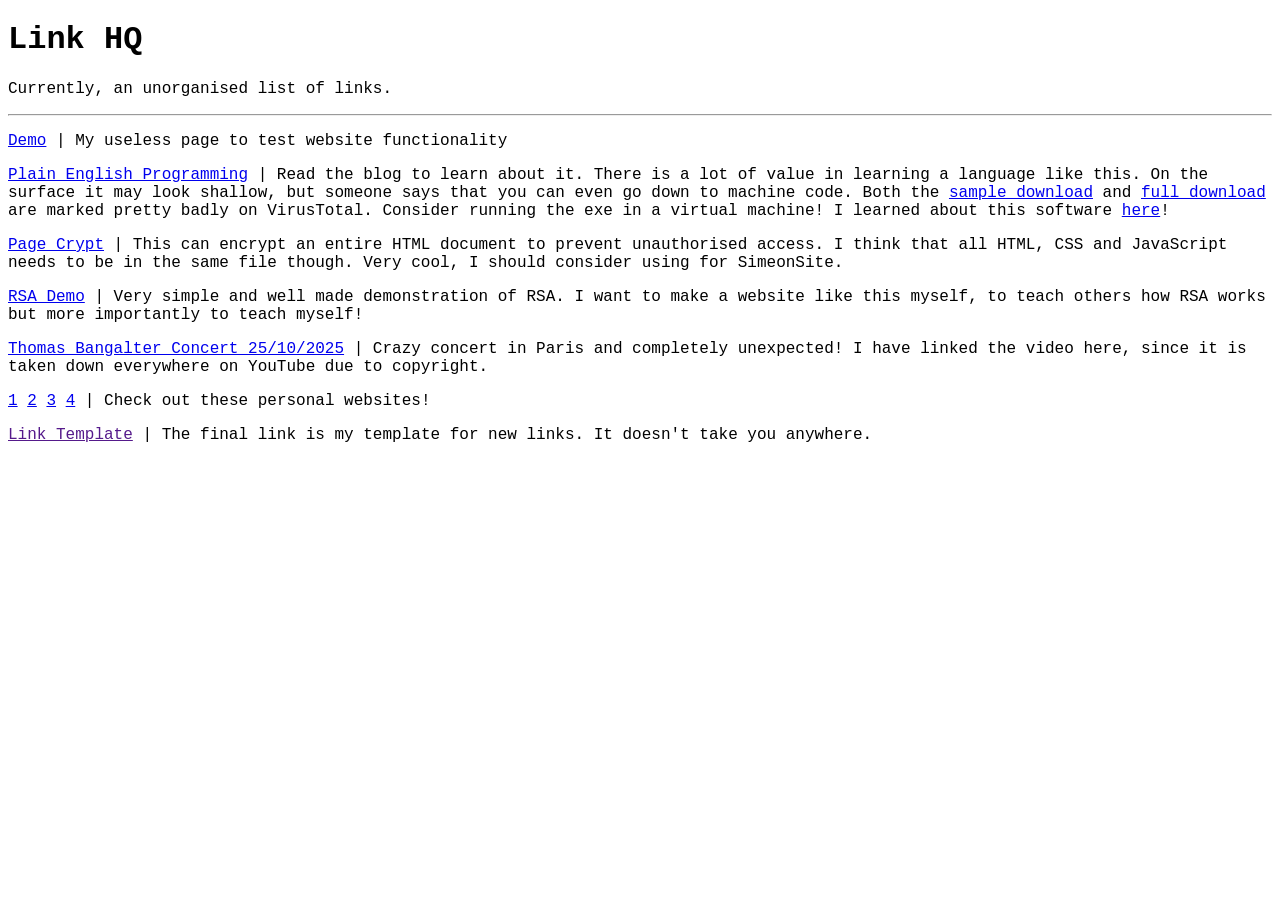
==== index.html @ bd8a2726 "Update links A cool RSA demo website and 4 personal websites." ====
<!DOCTYPE html>
<html lang="en">
    <head>
        <meta charset="UTF-8">
        <title>Link HQ</title>
        <link rel="stylesheet" href="styles.css">
    </head>
    <body>
        <h1>Link HQ</h1>
        <p>Currently, an unorganised list of links.</p>
        <hr>
        <p>
            <a href="demo.html" title="">Demo</a>
            | My useless page to test website functionality
        </p>
        <p>
            <a href="https://osmosianplainenglishprogramming.blog/">Plain English Programming</a>
            | Read the blog to learn about it. There is a lot of value in learning a language like this. On the surface it may look shallow, but someone says
            that you can even go down to machine code. Both the <a href="http://www.osmosian.com/sample.zip">sample download</a> and 
            <a href="http://www.osmosian.com/cal-3037.zip">full download</a> are marked pretty badly on VirusTotal. Consider running the exe in a virtual
            machine! I learned about this software 
            <a href="https://www.quora.com/Where-do-I-start-in-order-to-learn-about-computers-coding-and-electronic-infrastructure-from-the-ground-up">here</a>!
        </p>
        <p>
            <a href="https://pagecrypt.maxlaumeister.com/">Page Crypt</a>
            | This can encrypt an entire HTML document to prevent unauthorised access. I think that all HTML, CSS and JavaScript needs to be in the same file though.
            Very cool, I should consider using for SimeonSite.
        </p>
        <p>
            <a href="http://www.steyrerbrains.at/math/rsa.html">RSA Demo</a>
            | Very simple and well made demonstration of RSA. I want to make a website like this myself, to teach others how RSA works but more importantly to
            teach myself!
        </p>
        <p>
            <a href="https://ia801006.us.archive.org/5/items/because-beaubourg-pedro-winter-erol-alkan-fred-again-thomas-bangalter-b2b/2025-10-25%2017-28-26.mp4">Thomas Bangalter Concert 25/10/2025</a>
            | Crazy concert in Paris and completely unexpected! I have linked the video here, since it is taken down everywhere on YouTube due to copyright.
        </p>
        <p>
            <a href="https://dunkirk.sh/">1</a> <a href="https://rknight.me/">2</a> <a href="https://www.mollywhite.net/">3</a> <a href="https://1984.ninja/">4</a>
            | Check out these personal websites!
        </p>
        <p>
            <a href="">Link Template</a>
            | The final link is my template for new links. It doesn't take you anywhere.
        </p>
    </body>
</html>
---- styles.css ----
body
{
    font-family:'Courier New', Courier, monospace;
}

table
{
    width: 100%;
}

table, th, td
{
    border: 1px solid black;
    border-collapse: collapse;
}
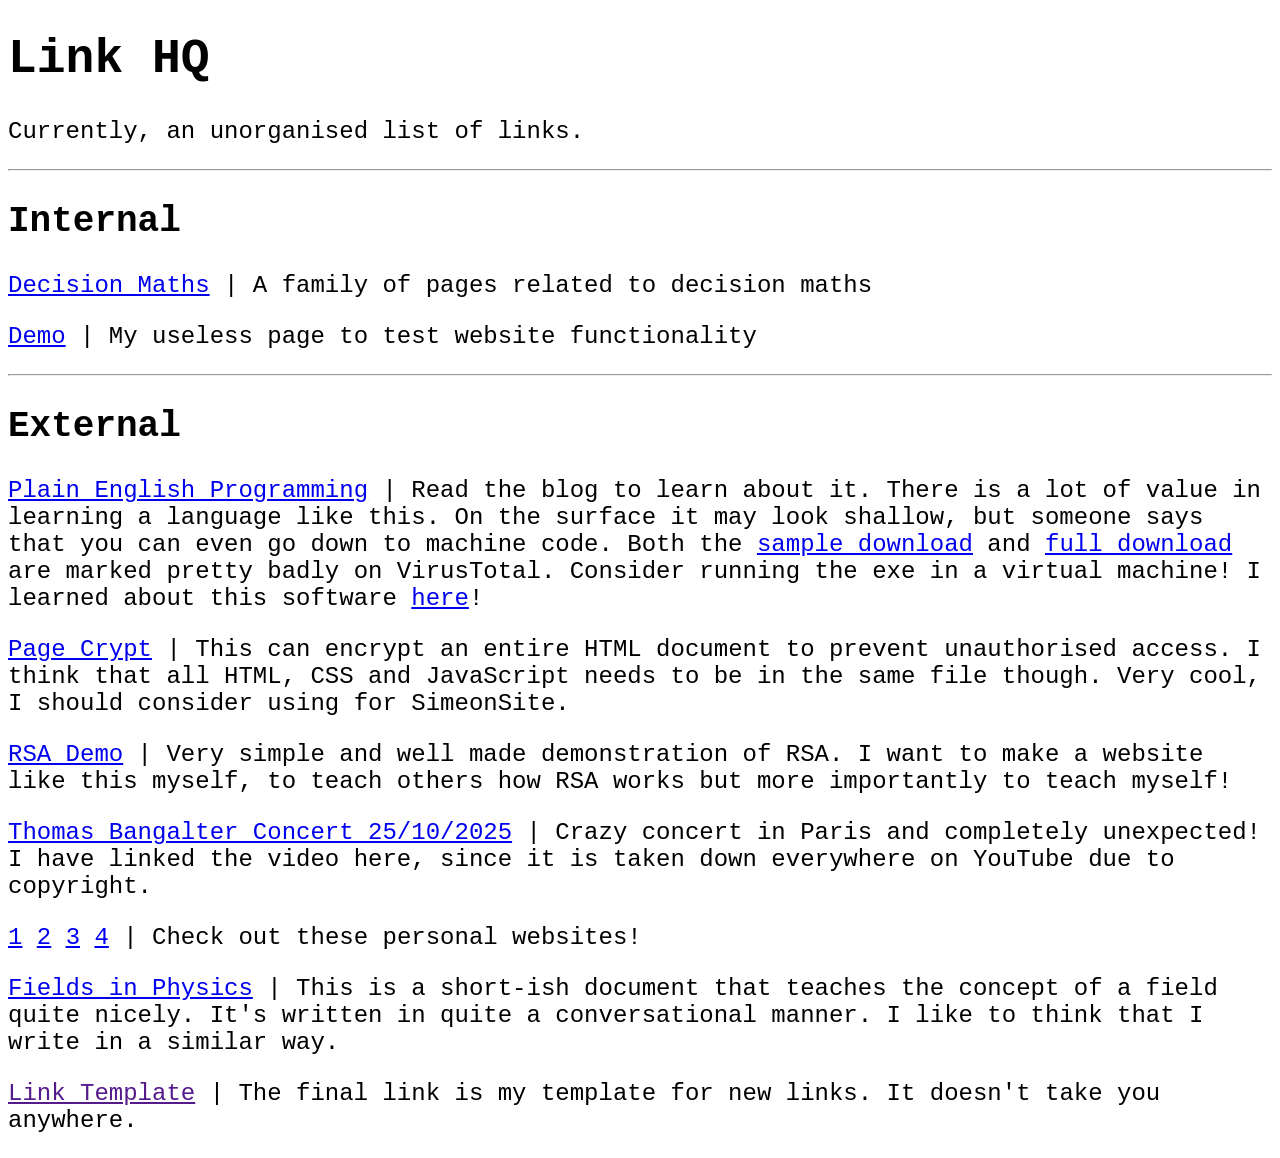
==== commit 3a374ce4: "Add new page, new link and increase font size New page is for decision maths content. New link is fo" ====
--- a/index.html
+++ b/index.html
@@ -9,38 +9,50 @@
         <h1>Link HQ</h1>
         <p>Currently, an unorganised list of links.</p>
         <hr>
+        <h2>Internal</h2>
         <p>
-            <a href="demo.html" title="">Demo</a>
+            <a href="decision_maths.html">Decision Maths</a>
+            | A family of pages related to decision maths
+        </p>
+        <p>
+            <a href="demo.html">Demo</a>
             | My useless page to test website functionality
         </p>
+        <hr>
+        <h2>External</h2>
         <p>
-            <a href="https://osmosianplainenglishprogramming.blog/">Plain English Programming</a>
+            <a href="https://osmosianplainenglishprogramming.blog/" target="_blank">Plain English Programming</a>
             | Read the blog to learn about it. There is a lot of value in learning a language like this. On the surface it may look shallow, but someone says
             that you can even go down to machine code. Both the <a href="http://www.osmosian.com/sample.zip">sample download</a> and 
             <a href="http://www.osmosian.com/cal-3037.zip">full download</a> are marked pretty badly on VirusTotal. Consider running the exe in a virtual
             machine! I learned about this software 
-            <a href="https://www.quora.com/Where-do-I-start-in-order-to-learn-about-computers-coding-and-electronic-infrastructure-from-the-ground-up">here</a>!
+            <a href="https://www.quora.com/Where-do-I-start-in-order-to-learn-about-computers-coding-and-electronic-infrastructure-from-the-ground-up" target="_blank">here</a>!
         </p>
         <p>
-            <a href="https://pagecrypt.maxlaumeister.com/">Page Crypt</a>
+            <a href="https://pagecrypt.maxlaumeister.com/" target="_blank">Page Crypt</a>
             | This can encrypt an entire HTML document to prevent unauthorised access. I think that all HTML, CSS and JavaScript needs to be in the same file though.
             Very cool, I should consider using for SimeonSite.
         </p>
         <p>
-            <a href="http://www.steyrerbrains.at/math/rsa.html">RSA Demo</a>
+            <a href="http://www.steyrerbrains.at/math/rsa.html" target="_blank">RSA Demo</a>
             | Very simple and well made demonstration of RSA. I want to make a website like this myself, to teach others how RSA works but more importantly to
             teach myself!
         </p>
         <p>
-            <a href="https://ia801006.us.archive.org/5/items/because-beaubourg-pedro-winter-erol-alkan-fred-again-thomas-bangalter-b2b/2025-10-25%2017-28-26.mp4">Thomas Bangalter Concert 25/10/2025</a>
+            <a href="https://ia801006.us.archive.org/5/items/because-beaubourg-pedro-winter-erol-alkan-fred-again-thomas-bangalter-b2b/2025-10-25%2017-28-26.mp4" target="_blank">Thomas Bangalter Concert 25/10/2025</a>
             | Crazy concert in Paris and completely unexpected! I have linked the video here, since it is taken down everywhere on YouTube due to copyright.
         </p>
         <p>
-            <a href="https://dunkirk.sh/">1</a> <a href="https://rknight.me/">2</a> <a href="https://www.mollywhite.net/">3</a> <a href="https://1984.ninja/">4</a>
+            <a href="https://dunkirk.sh/" target="_blank">1</a> <a href="https://rknight.me/" target="_blank">2</a> <a href="https://www.mollywhite.net/" target="_blank">3</a> <a href="https://1984.ninja/" target="_blank">4</a>
             | Check out these personal websites!
         </p>
         <p>
-            <a href="">Link Template</a>
+            <a href="https://phas.ubc.ca/~stamp/TEACHING/PHYS340/NOTES/FILES/Fields_in_Physics.pdf" target="_blank">Fields in Physics</a>
+            | This is a short-ish document that teaches the concept of a field quite nicely. It's written in quite a
+            conversational manner. I like to think that I write in a similar way.
+        </p>
+        <p>
+            <a href="" target="_blank">Link Template</a>
             | The final link is my template for new links. It doesn't take you anywhere.
         </p>
     </body>
--- a/styles.css
+++ b/styles.css
@@ -1,6 +1,7 @@
 body
 {
     font-family:'Courier New', Courier, monospace;
+    font-size: x-large;
 }
 
 table
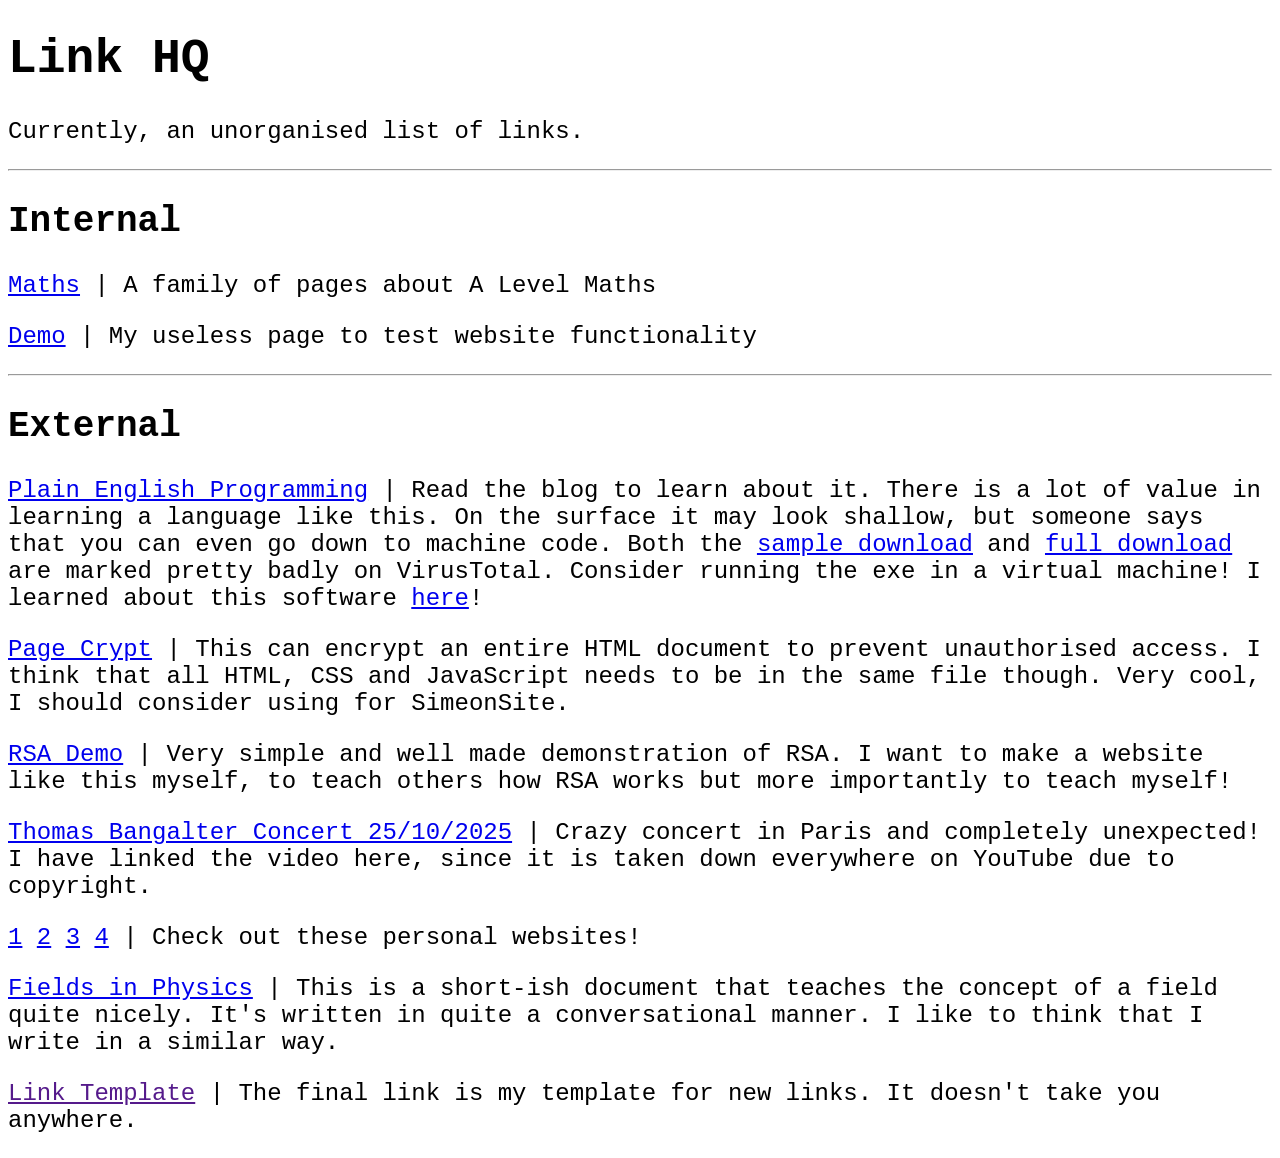
==== commit 8a0c1799: "Update maths section" ====
--- a/index.html
+++ b/index.html
@@ -11,8 +11,8 @@
         <hr>
         <h2>Internal</h2>
         <p>
-            <a href="decision_maths.html">Decision Maths</a>
-            | A family of pages related to decision maths
+            <a href="maths.html">Maths</a>
+            | A family of pages about A Level Maths
         </p>
         <p>
             <a href="demo.html">Demo</a>
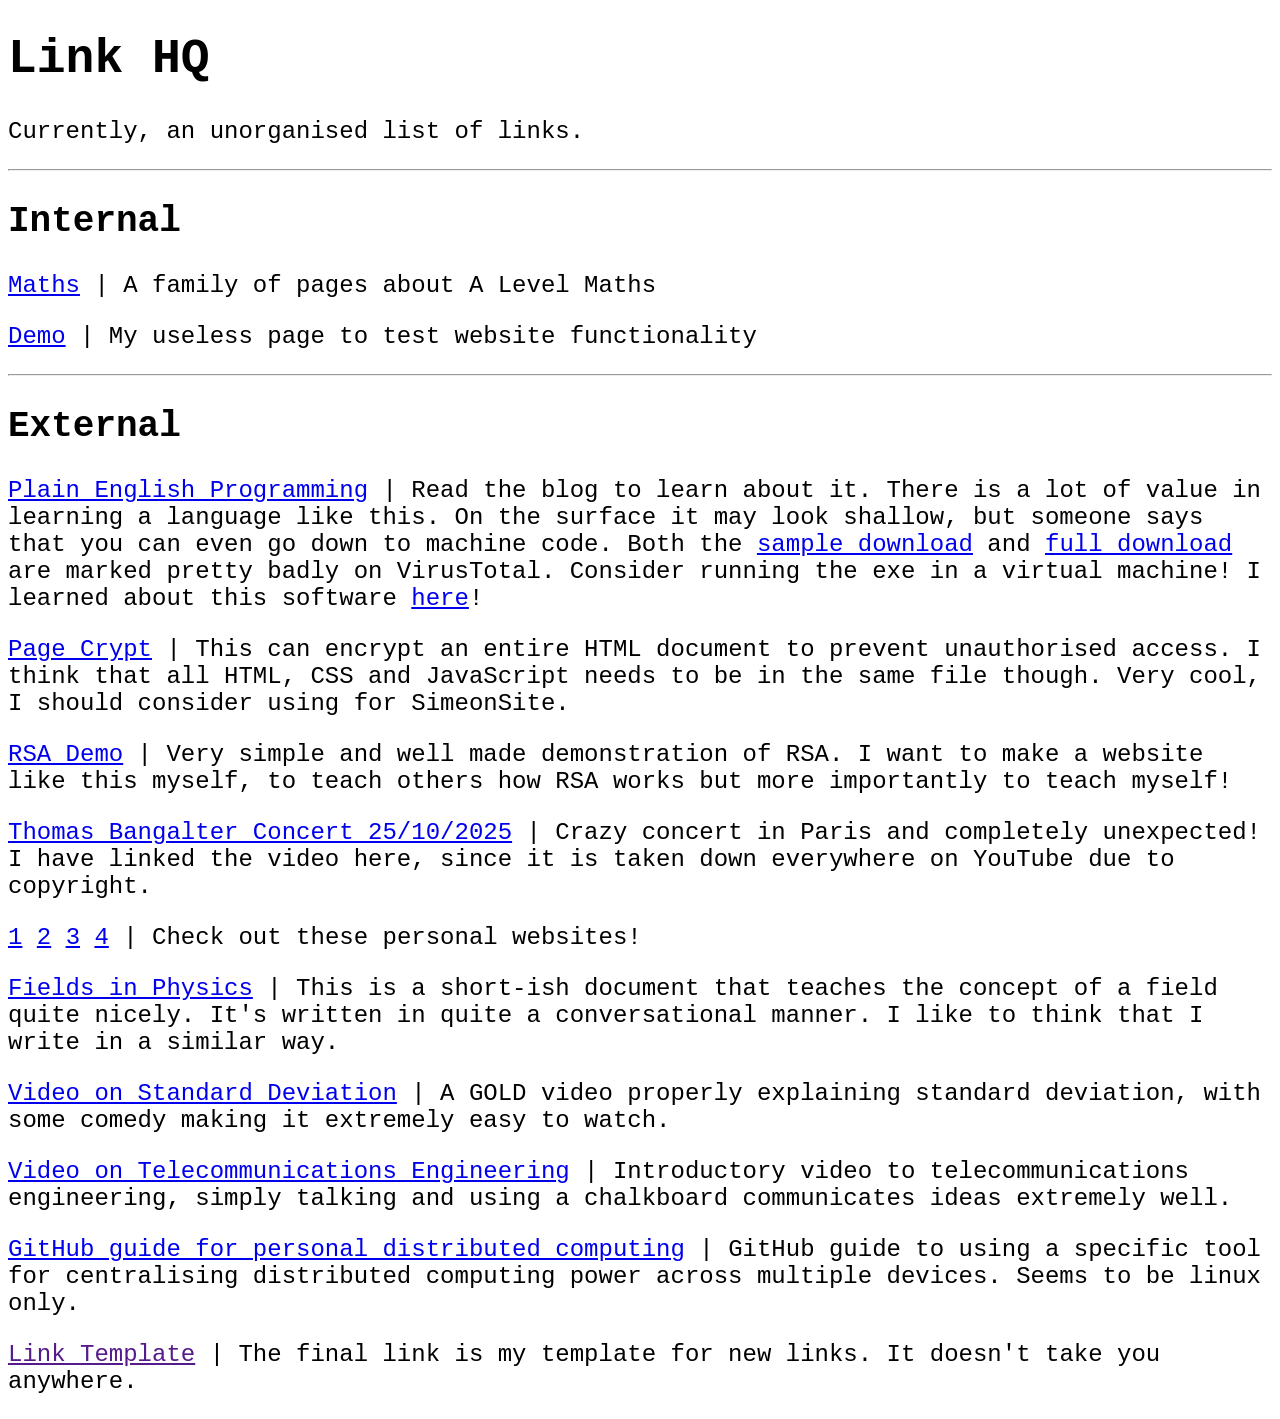
==== commit d8a90cc9: "Add new links" ====
--- a/index.html
+++ b/index.html
@@ -52,6 +52,19 @@
             conversational manner. I like to think that I write in a similar way.
         </p>
         <p>
+            <a href="https://www.youtube.com/watch?v=dq_D30kyR1A" target="_blank">Video on Standard Deviation</a>
+            | A GOLD video properly explaining standard deviation, with some comedy making it extremely easy to watch.
+        </p>
+        <p>
+            <a href="https://www.youtube.com/watch?v=BqMDVUxkhNo" target="_blank">Video on Telecommunications Engineering</a>
+            | Introductory video to telecommunications engineering, simply talking and using a chalkboard communicates
+            ideas extremely well.
+        </p>
+        <p>
+            <a href="https://github.com/SergioMEV/slurm-for-dummies" target="_blank">GitHub guide for personal distributed computing</a>
+            | GitHub guide to using a specific tool for centralising distributed computing power across multiple devices. Seems to be linux only.
+        </p>
+        <p>
             <a href="" target="_blank">Link Template</a>
             | The final link is my template for new links. It doesn't take you anywhere.
         </p>
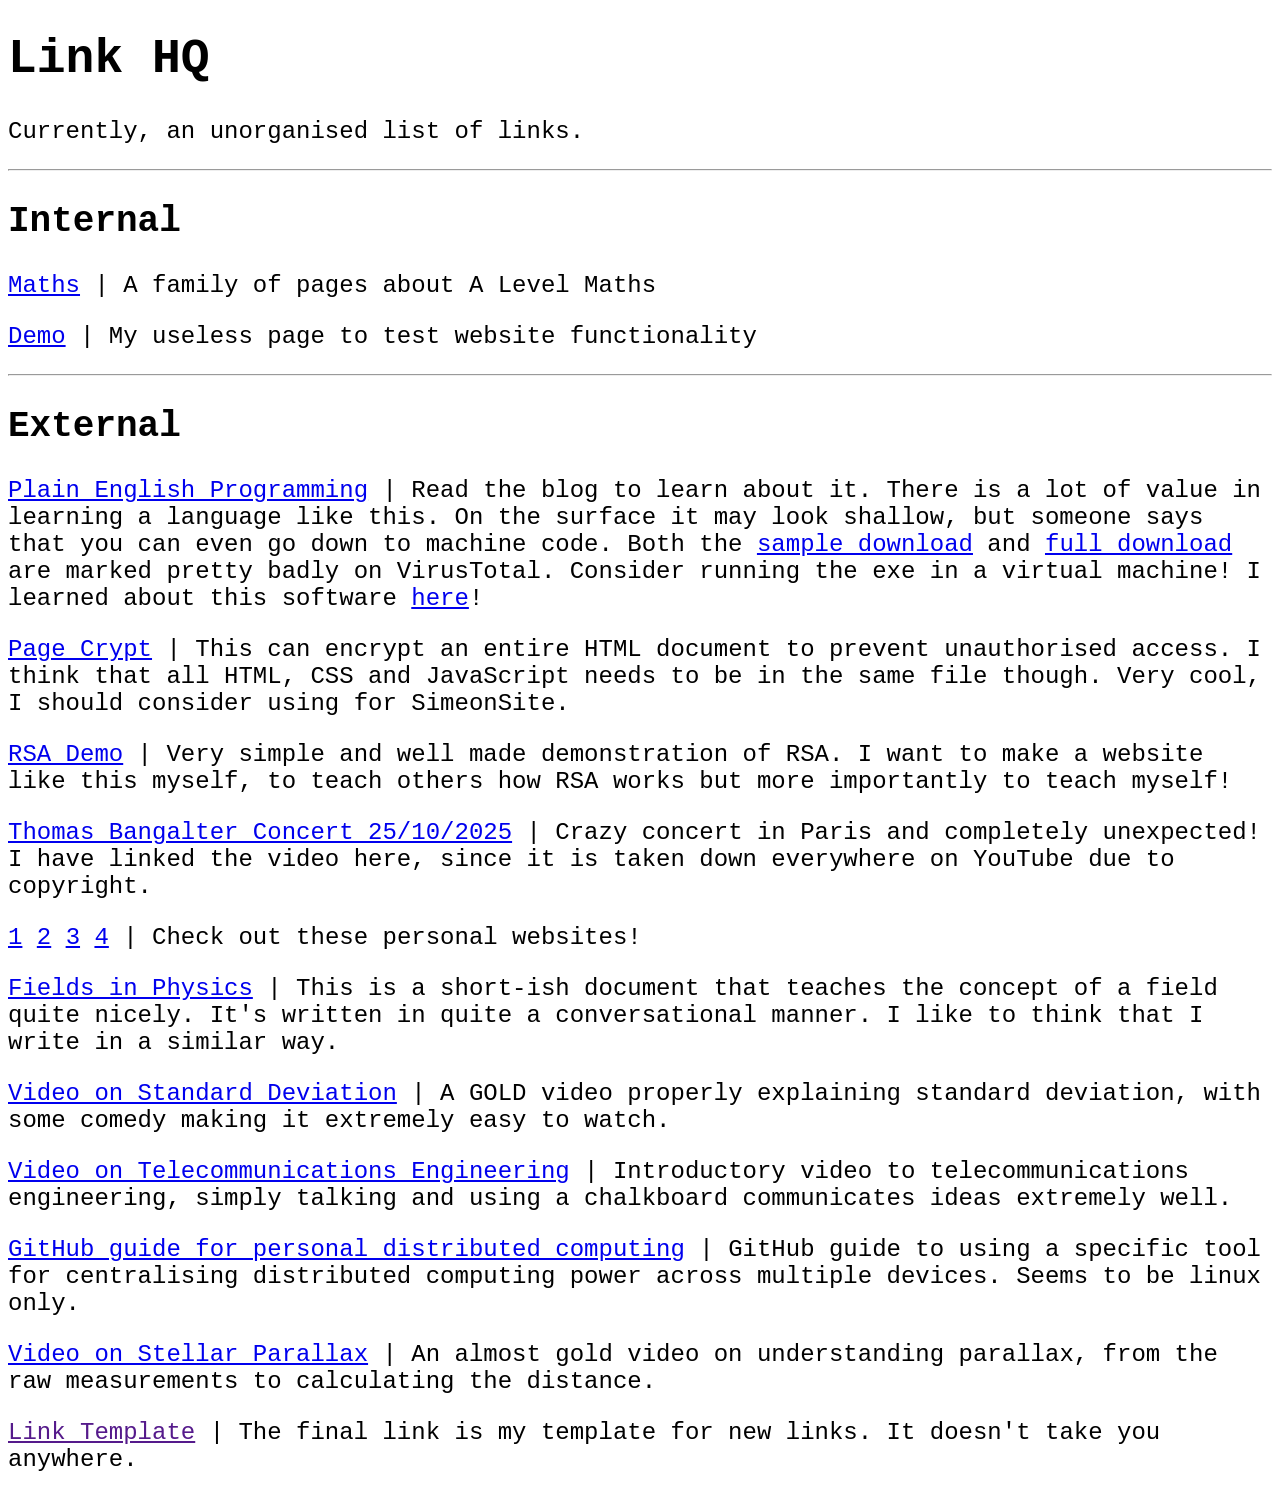
==== commit ff38a1d5: "Add new link" ====
--- a/index.html
+++ b/index.html
@@ -47,7 +47,7 @@
             | Check out these personal websites!
         </p>
         <p>
-            <a href="https://phas.ubc.ca/~stamp/TEACHING/PHYS340/NOTES/FILES/Fields_in_Physics.pdf" target="_blank">Fields in Physics</a>
+            <a href="https://web.archive.org/web/20240409205604if_/https://phas.ubc.ca/~stamp/TEACHING/PHYS340/NOTES/FILES/Fields_in_Physics.pdf" target="_blank">Fields in Physics</a>
             | This is a short-ish document that teaches the concept of a field quite nicely. It's written in quite a
             conversational manner. I like to think that I write in a similar way.
         </p>
@@ -65,6 +65,10 @@
             | GitHub guide to using a specific tool for centralising distributed computing power across multiple devices. Seems to be linux only.
         </p>
         <p>
+            <a href="https://www.youtube.com/watch?v=21xoXdlt_n8" target="_blank">Video on Stellar Parallax</a>
+            | An almost gold video on understanding parallax, from the raw measurements to calculating the distance.
+        </p>
+        <p>
             <a href="" target="_blank">Link Template</a>
             | The final link is my template for new links. It doesn't take you anywhere.
         </p>
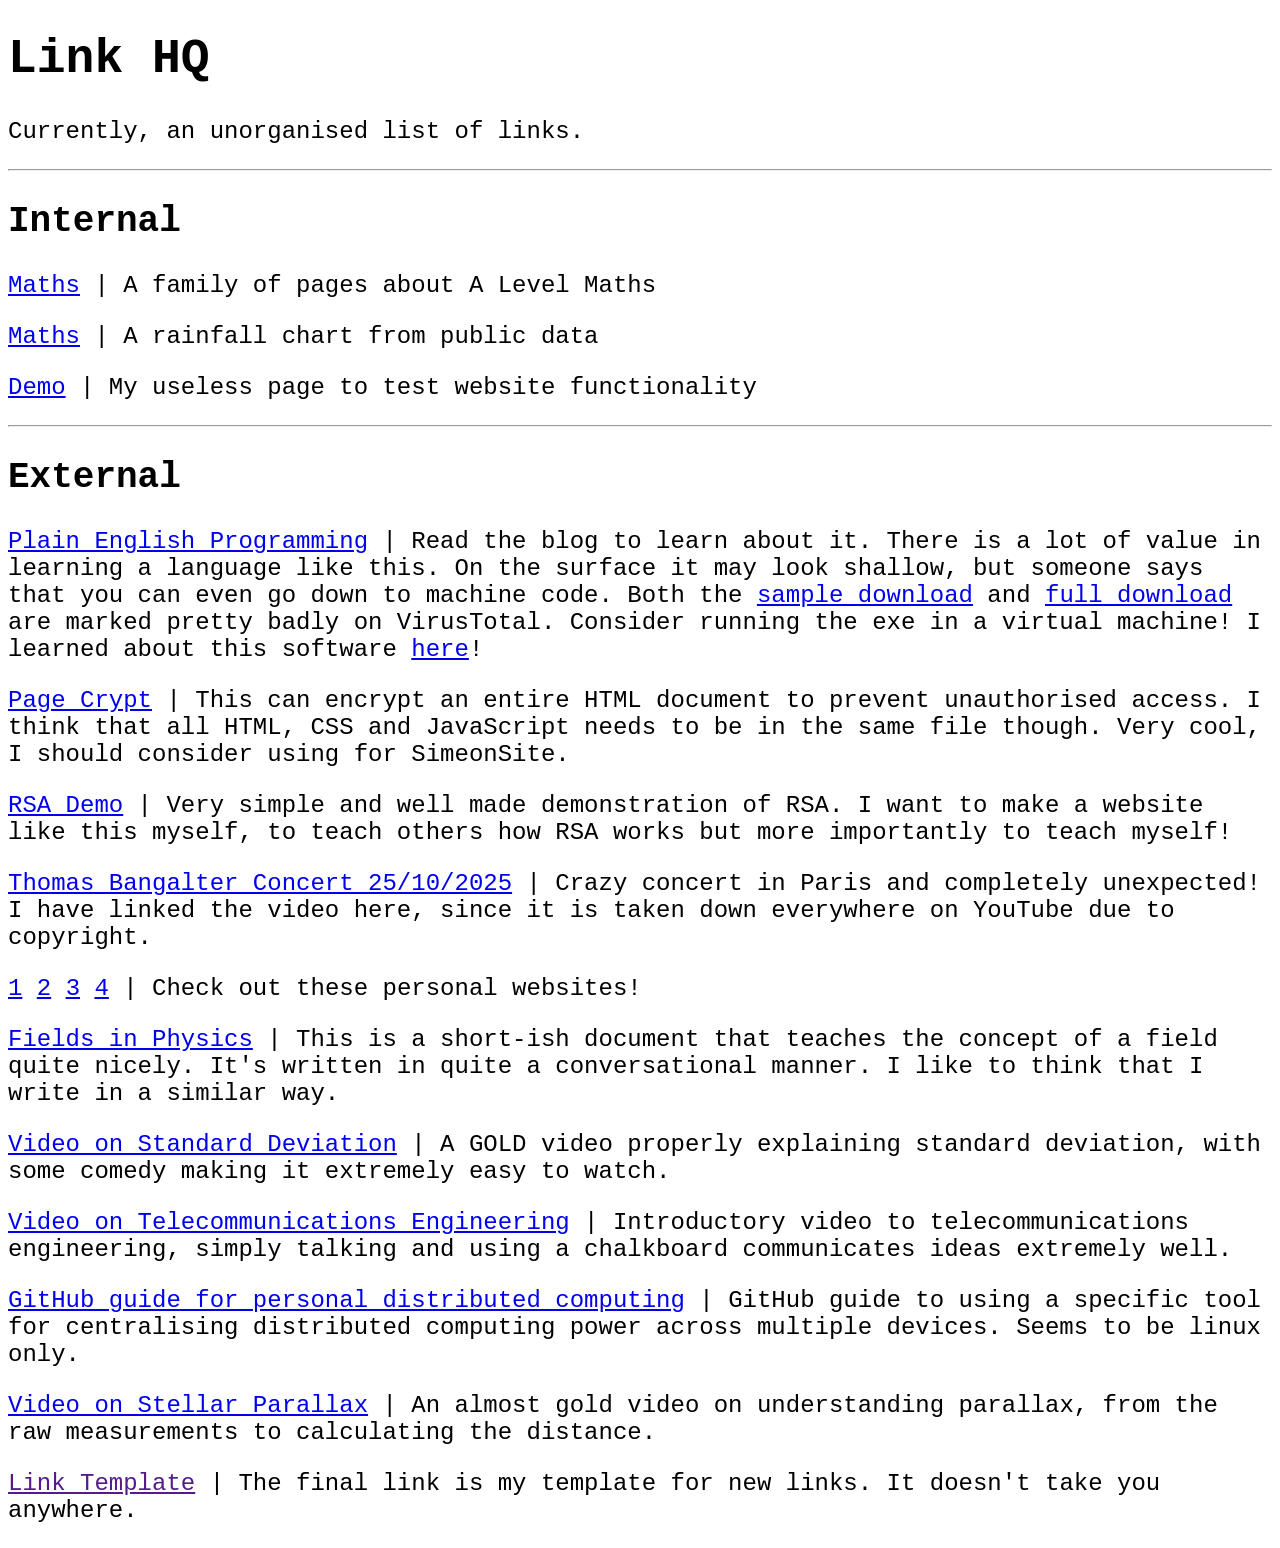
==== commit 5526e0cb: "Update index.html" ====
--- a/index.html
+++ b/index.html
@@ -13,6 +13,10 @@
         <p>
             <a href="maths.html">Maths</a>
             | A family of pages about A Level Maths
+        </p>
+        <p>
+            <a href="rainfall/rainfall.html">Maths</a>
+            | A rainfall chart from public data
         </p>
         <p>
             <a href="demo.html">Demo</a>
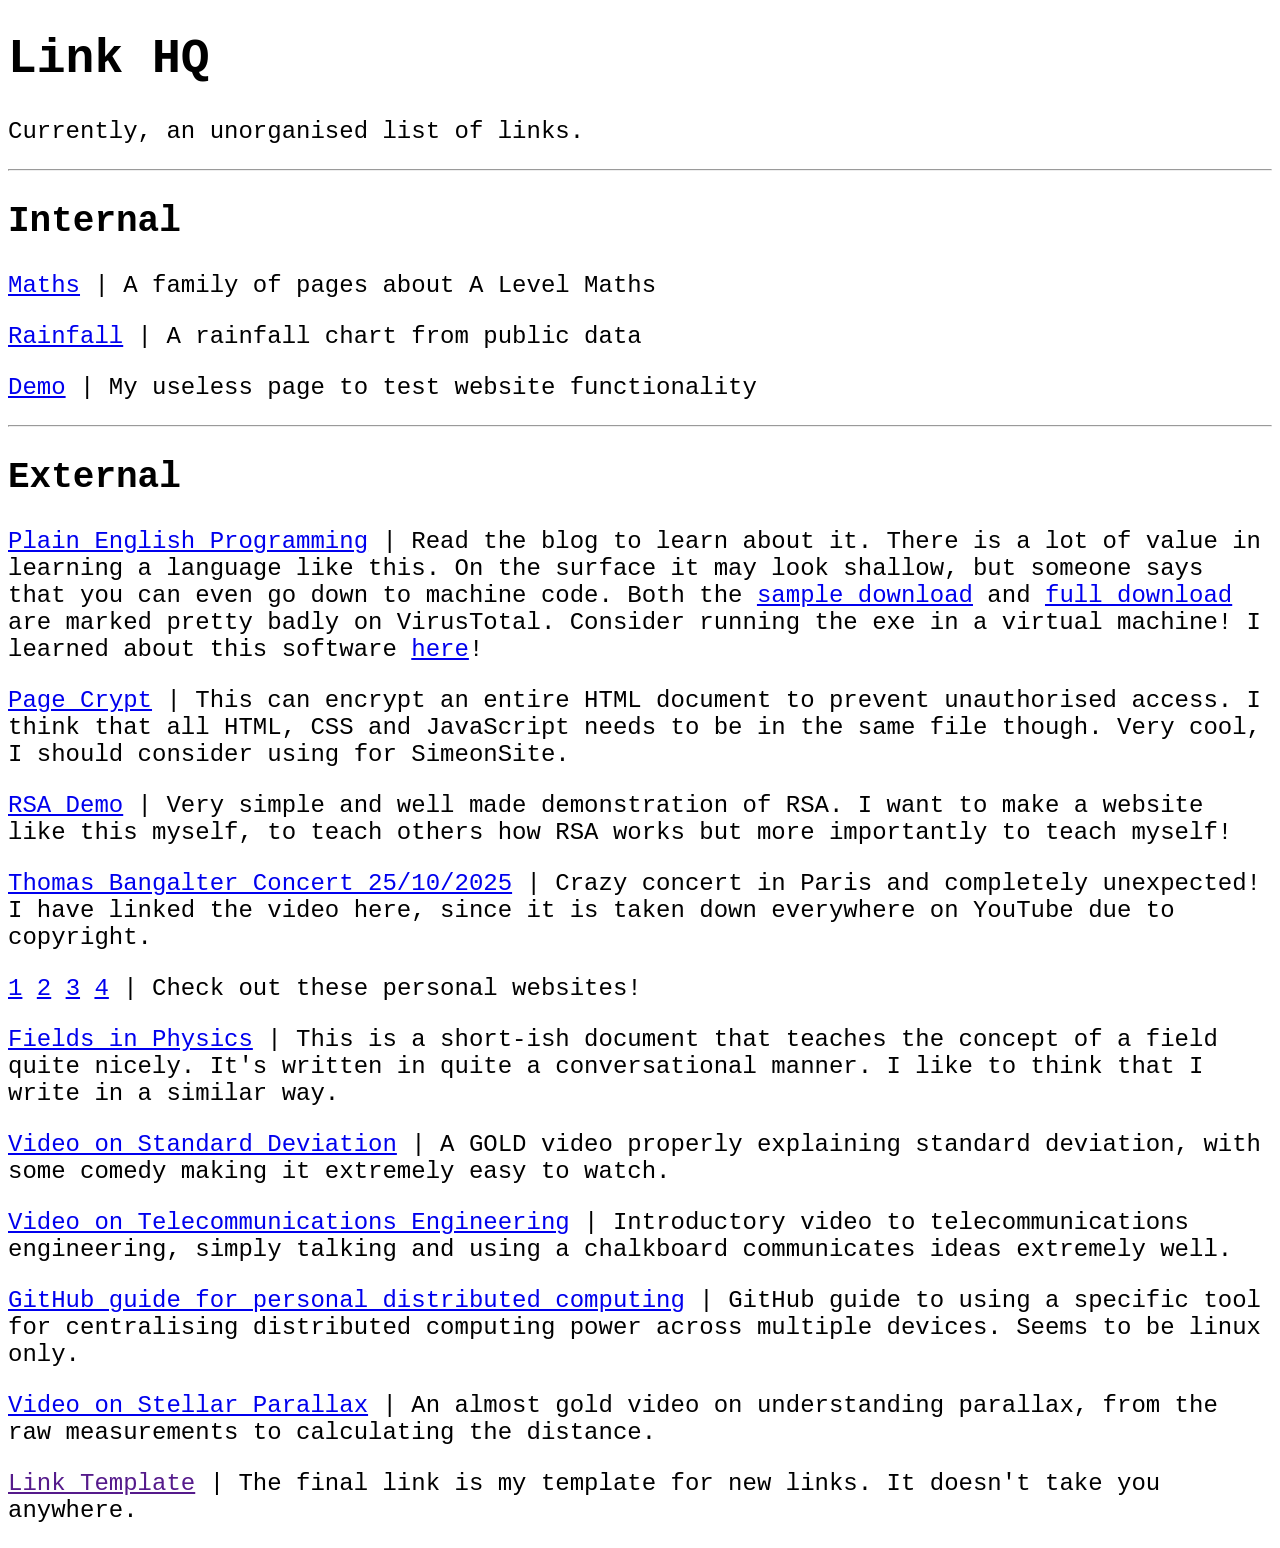
==== commit 28a889f1: "Update index.html" ====
--- a/index.html
+++ b/index.html
@@ -15,7 +15,7 @@
             | A family of pages about A Level Maths
         </p>
         <p>
-            <a href="rainfall/rainfall.html">Maths</a>
+            <a href="rainfall/rainfall.html">Rainfall</a>
             | A rainfall chart from public data
         </p>
         <p>
